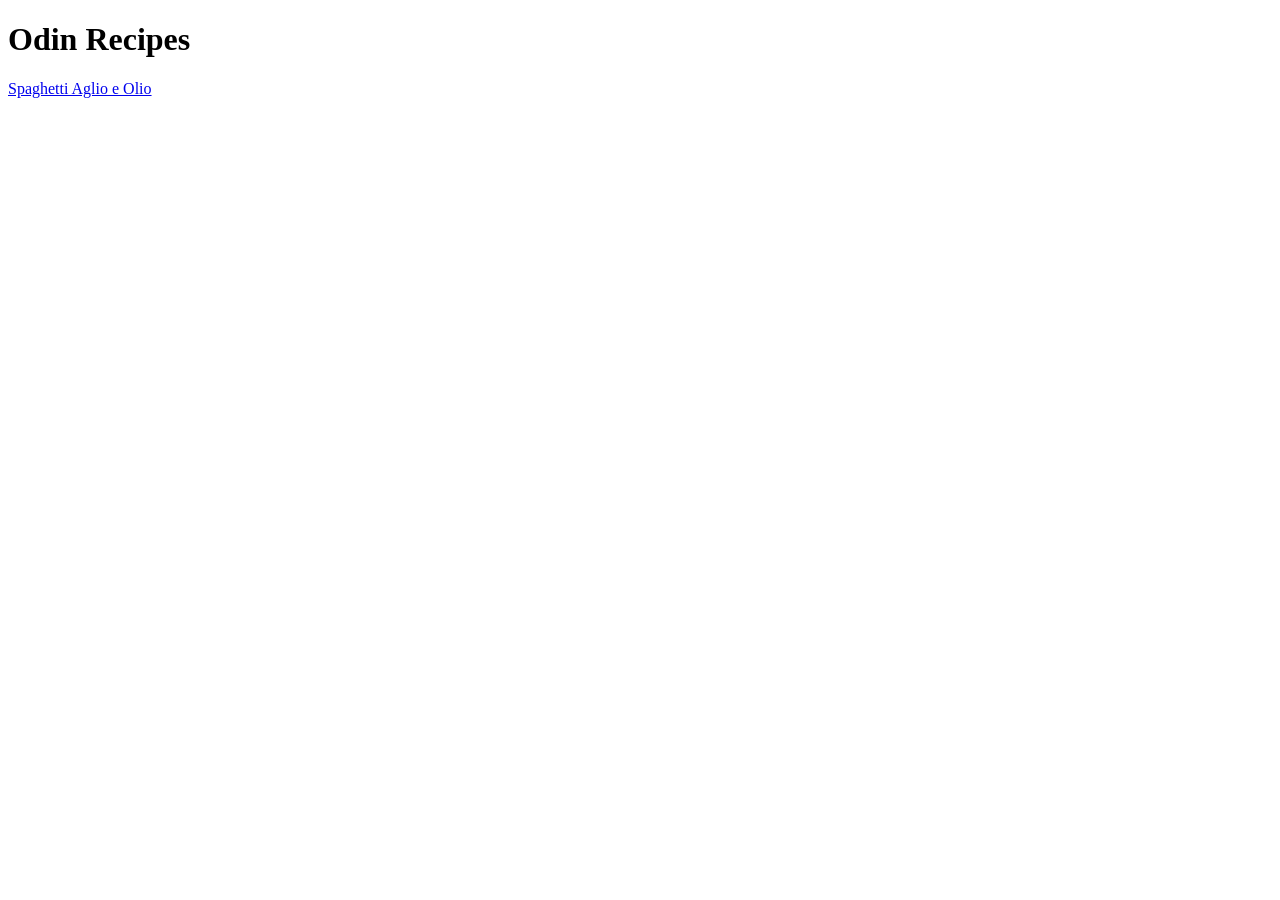
==== recipes/index.html @ 6454d2a2 "Add boiler plate, header, and link to index.html Boiler plate was added with title updated to 'Odin " ====
<!DOCTYPE html>
<html lang="en">
<head>
    <meta charset="UTF-8">
    <meta name="viewport" content="width=device-width, initial-scale=1.0">
    <title>Odin Recipes</title>
</head>
<body>
    <h1>Odin Recipes</h1>
    <a href="/recipes/pasta.html">Spaghetti Aglio e Olio</a>
</body>
</html>
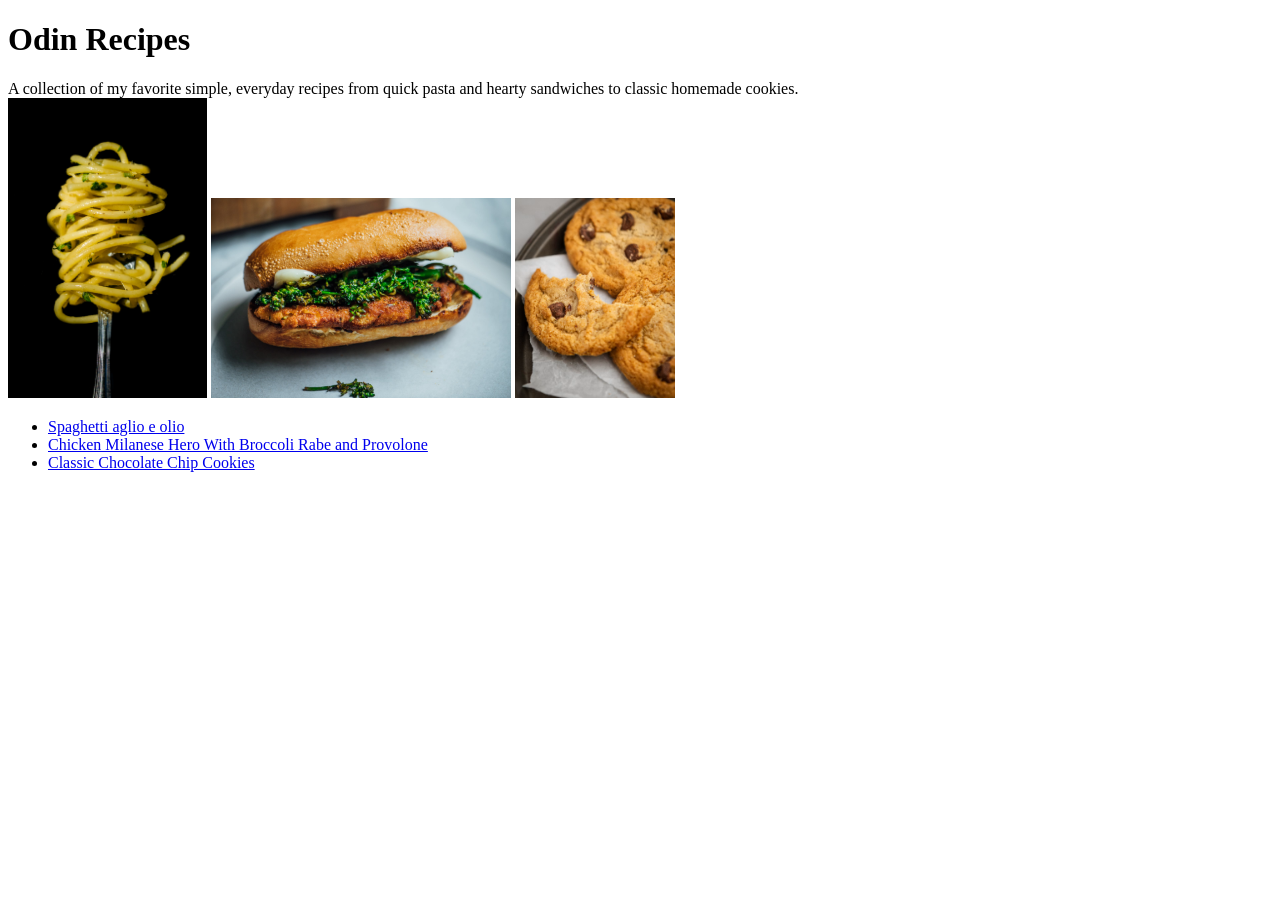
==== commit 64423398: "Updated index.html to include nav link and images" ====
--- a/recipes/index.html
+++ b/recipes/index.html
@@ -7,6 +7,18 @@
 </head>
 <body>
     <h1>Odin Recipes</h1>
-    <a href="/recipes/pasta.html">Spaghetti Aglio e Olio</a>
+    <div>A collection of my favorite simple, everyday recipes from quick pasta and hearty sandwiches to classic homemade cookies.</div>
+    <div>
+        <img src="/recipes/assets/aglioeOlio.jpg" height="300">
+        <img src="/recipes/assets/Taste100Cutlets0037.jpg" height="200">
+        <img src="/recipes/assets/chocCookies.jpg" height="200">
+    </div>
+    <nav>
+        <ul>
+            <li><a href="/recipes/pasta.html">Spaghetti aglio e olio</a></li>
+            <li><a href="/recipes/pasta.html">Chicken Milanese Hero With Broccoli Rabe and Provolone</a></li>
+            <li><a href="/recipes/pasta.html">Classic Chocolate Chip Cookies</a></li>
+        </ul>
+    </nav>
 </body>
 </html>
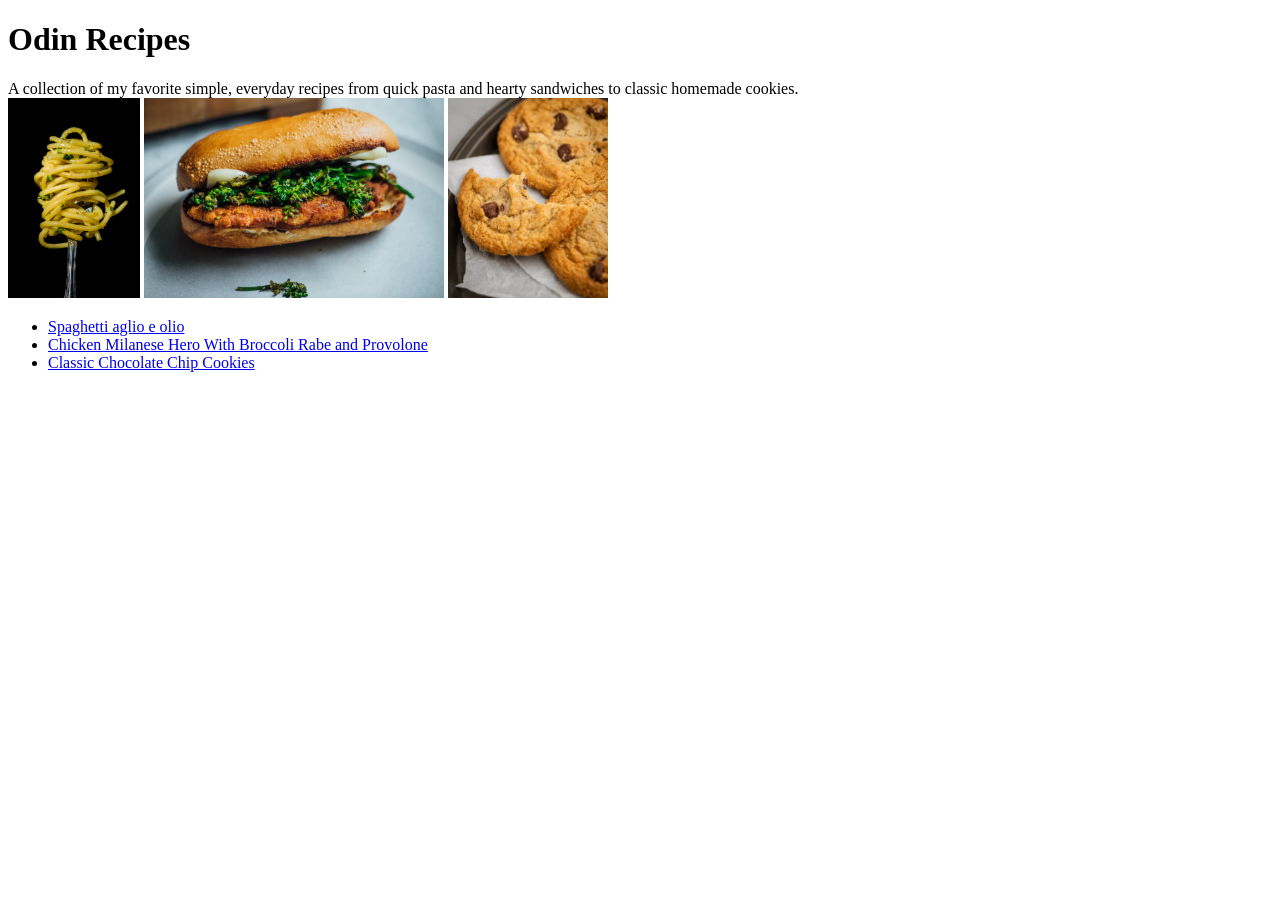
==== commit 1f2245d4: "Update nav links, cookies and sandiwch incorrect" ====
--- a/recipes/index.html
+++ b/recipes/index.html
@@ -9,7 +9,7 @@
     <h1>Odin Recipes</h1>
     <div>A collection of my favorite simple, everyday recipes from quick pasta and hearty sandwiches to classic homemade cookies.</div>
     <div>
-        <img src="/recipes/assets/aglioeOlio.jpg" height="300">
+        <img src="/recipes/assets/aglioeOlio.jpg" height="200">
         <img src="/recipes/assets/Taste100Cutlets0037.jpg" height="200">
         <img src="/recipes/assets/chocCookies.jpg" height="200">
     </div>
